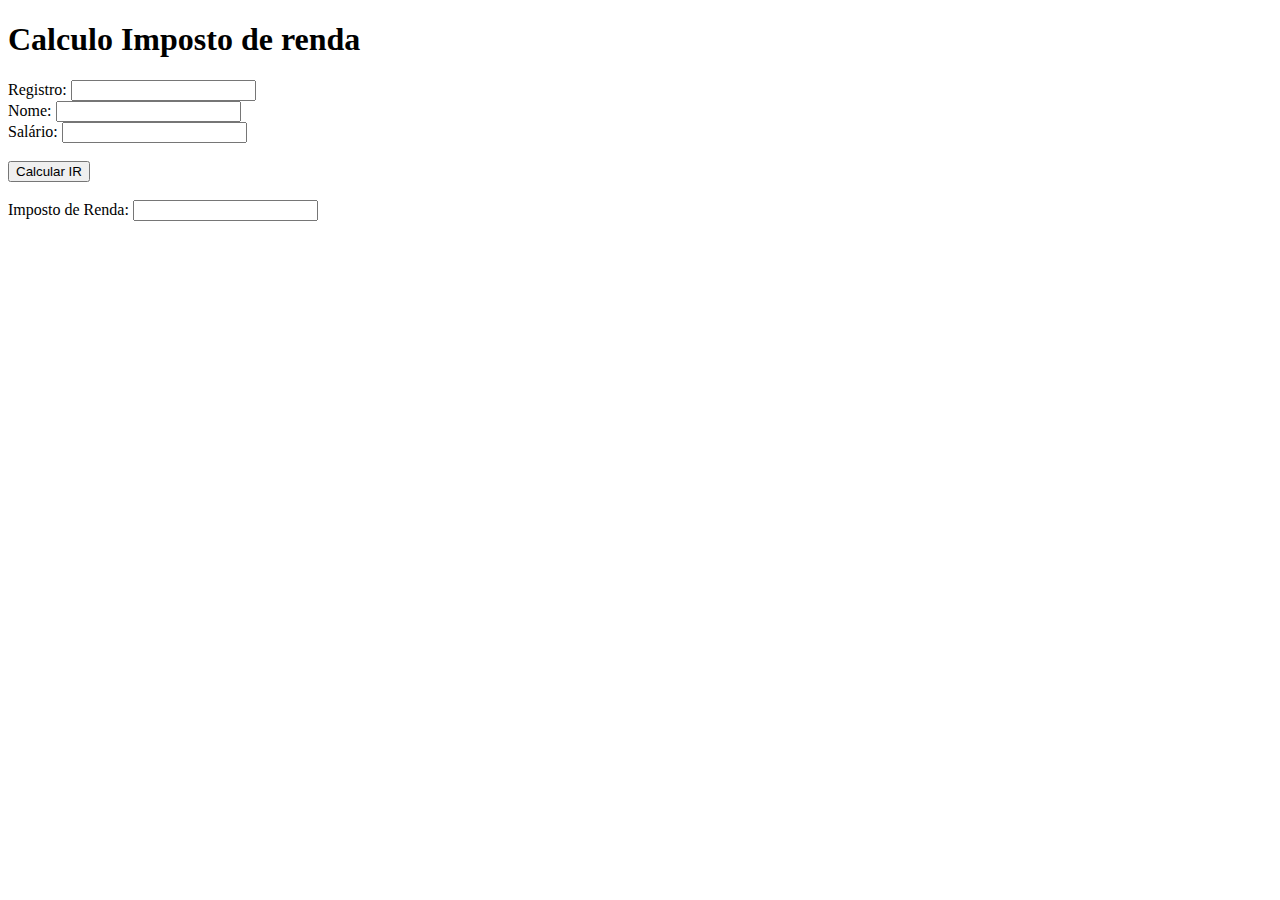
==== Desenvolvimento_web/exercicios/27-10/exercicio3/index.html @ b508e0af "exercicios html e js" ====
<!DOCTYPE html>
<html lang="en">
<head>
    <meta charset="UTF-8">
    <meta http-equiv="X-UA-Compatible" content="IE=edge">
    <meta name="viewport" content="width=device-width, initial-scale=1.0">
    <title>Document</title>
    <script src = "./script.js"></script>

</head>
<body>
    
    <h1>Calculo Imposto de renda</h1>
    
    <form name="form01" id="form1" action="">
        <label for="">Registro: </label>
        <input id = "registro" type="text" name="nome" placeholder="" class="entrada" /><br>
        <label for="">Nome: </label>
        <input id = "nome" type="text" name="nome" placeholder="" class="entrada" /><br>
        <label for="">Salário: </label>
        <input id = "salario" type = "text" nome = "salario" placeholder="" class="entrada" /><br><br>
        <input type="button" id = "botao" name="botao" value="Calcular IR"/><br><br>
        <label for="">Imposto de Renda: </label>
        <input id = "imposto" type = "text" nome = "imposto" placeholder="" class="entrada" value = ""/>
    </form>


    
</body>
</html>
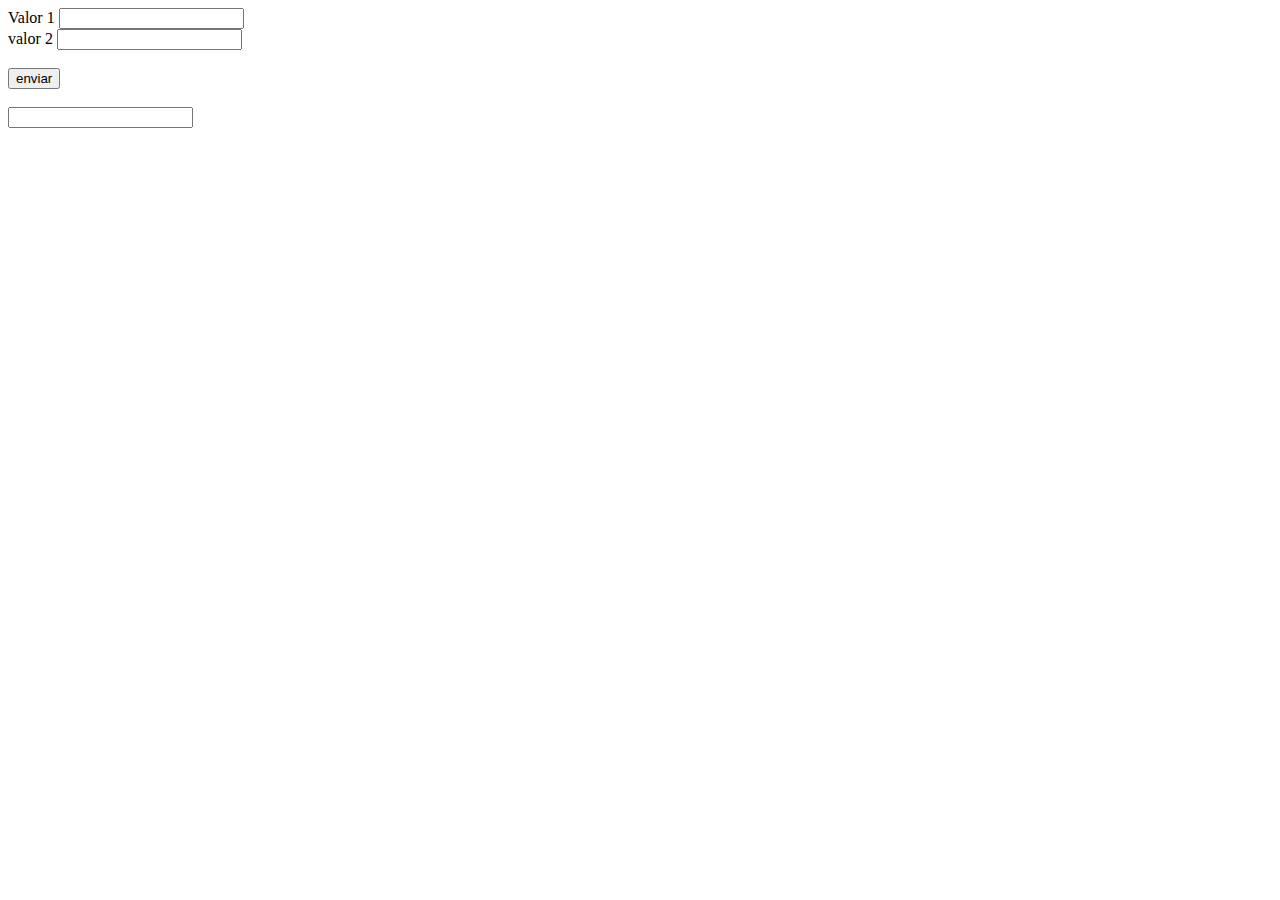
==== commit db306225: "Aula do dia 10-11" ====
--- a/Desenvolvimento_web/exercicios/27-10/exercicio3/index.html
+++ b/Desenvolvimento_web/exercicios/27-10/exercicio3/index.html
@@ -10,20 +10,18 @@
 </head>
 <body>
     
-    <h1>Calculo Imposto de renda</h1>
+    
     
     <form name="form01" id="form1" action="">
-        <label for="">Registro: </label>
-        <input id = "registro" type="text" name="nome" placeholder="" class="entrada" /><br>
-        <label for="">Nome: </label>
-        <input id = "nome" type="text" name="nome" placeholder="" class="entrada" /><br>
-        <label for="">Salário: </label>
-        <input id = "salario" type = "text" nome = "salario" placeholder="" class="entrada" /><br><br>
-        <input type="button" id = "botao" name="botao" value="Calcular IR"/><br><br>
-        <label for="">Imposto de Renda: </label>
-        <input id = "imposto" type = "text" nome = "imposto" placeholder="" class="entrada" value = ""/>
+        <label for="">Valor 1</label>
+        <input id = "valor1" type="text" name="nome" placeholder="" class="entrada" /><br>
+        <label for="">valor 2</label>
+        <input id = "valor2" type="text" name="nome" placeholder="" class="entrada" /><br><br>
+        <input type="button" id = "botao" name="botao" value="enviar"/></form><br>
     </form>
-
+    <span>
+        <input  type="text" id = "mensagem" value=""/>
+    </span>
 
     
 </body>
